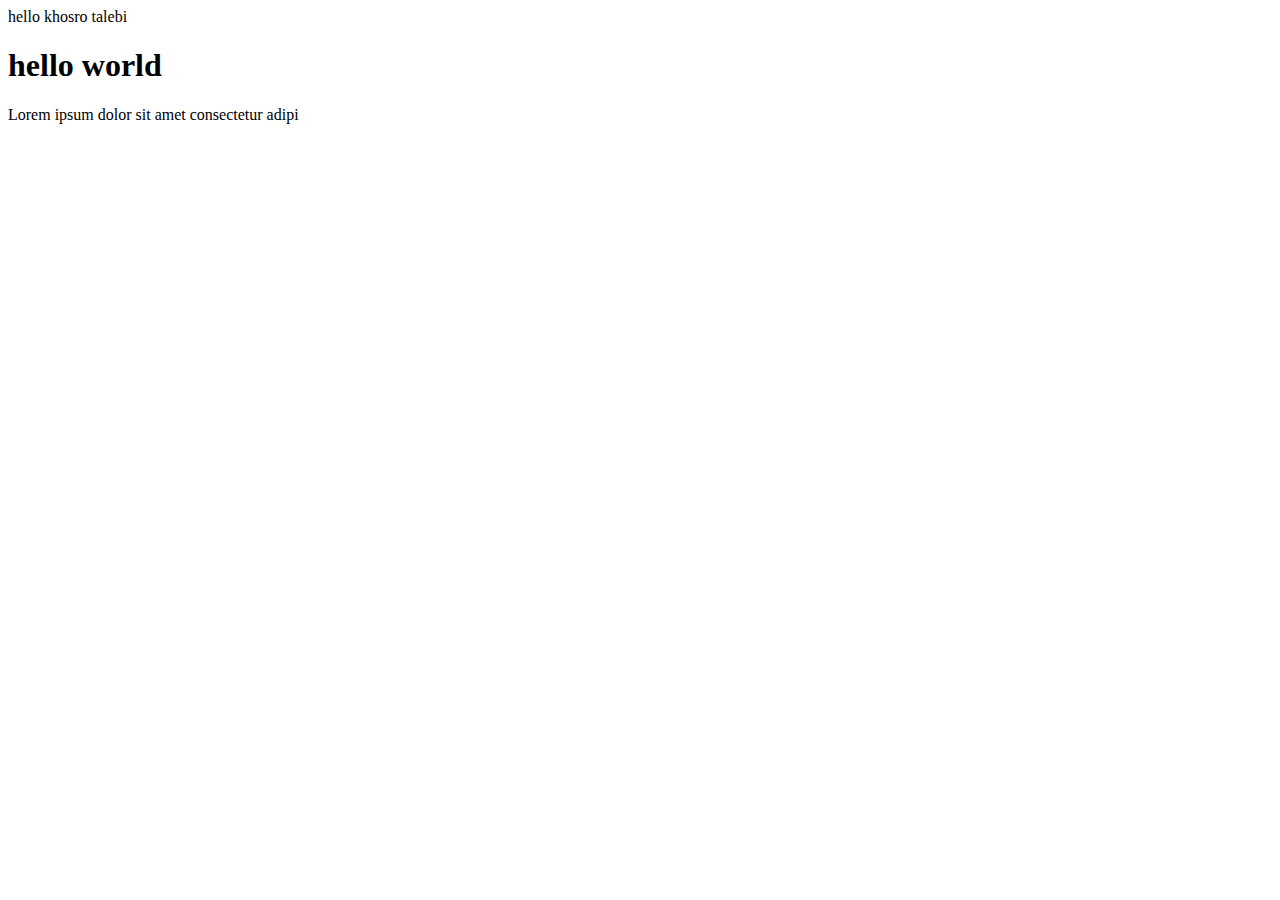
==== index.html @ caeea1c7 "all file has been changed" ====
<html lang="en">
<head>
    <meta charset="UTF-8">
    <meta http-equiv="X-UA-Compatible" content="IE=edge">
    <meta name="viewport" content="width=device-width, initial-scale=1.0">
    <title>Document</title>
</head>
<body>
    hello khosro talebi 
    <h1>
        hello world
    </h1>
    <p>
        Lorem ipsum dolor sit amet consectetur adipi
    </p>
</body>
</html>
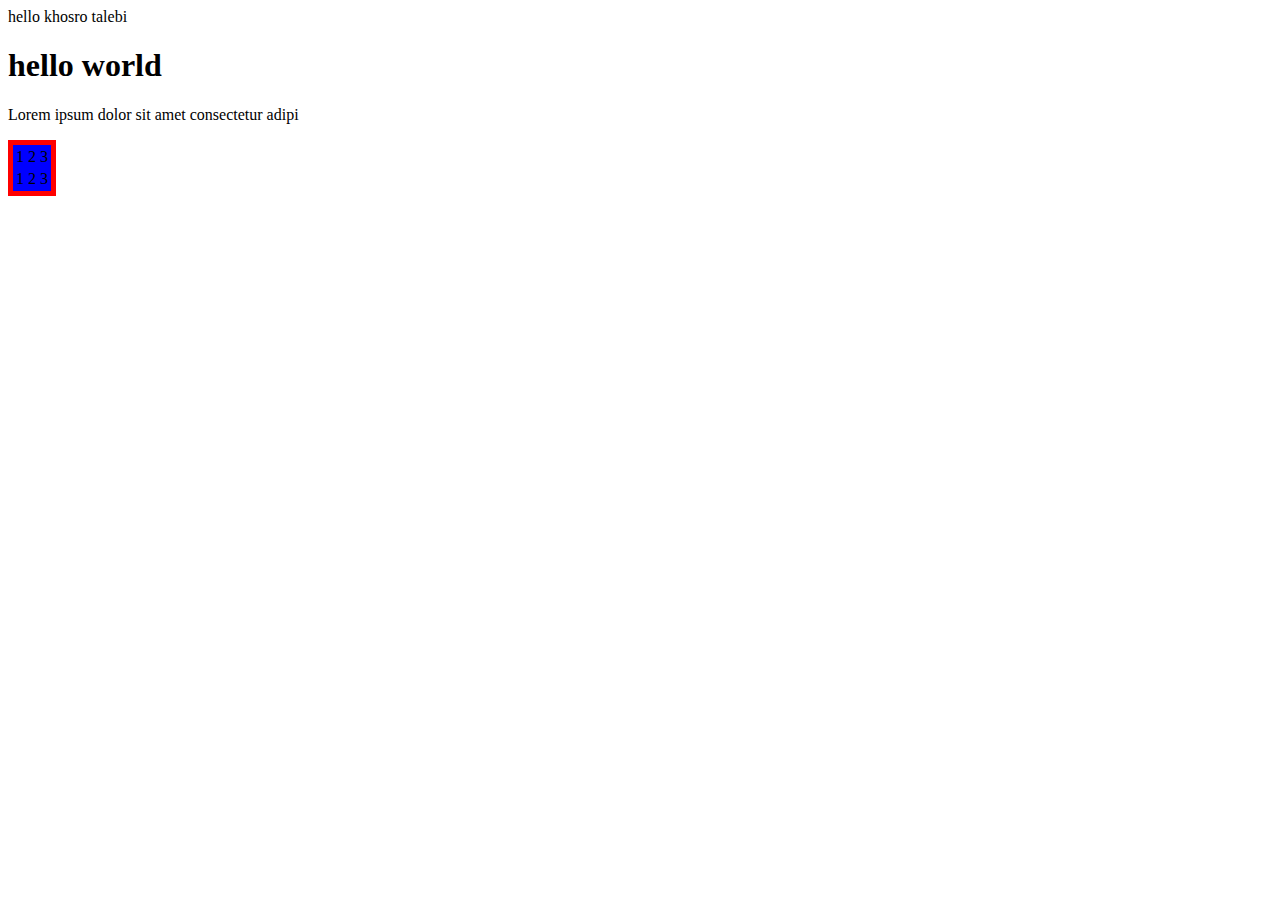
==== commit 17d21cf5: "table added to html file" ====
--- a/index.html
+++ b/index.html
@@ -4,6 +4,12 @@
     <meta http-equiv="X-UA-Compatible" content="IE=edge">
     <meta name="viewport" content="width=device-width, initial-scale=1.0">
     <title>Document</title>
+    <style>
+        .table {
+            border: solid 5px red;
+            background-color: blue;
+        }
+    </style>
 </head>
 <body>
     hello khosro talebi 
@@ -13,5 +19,17 @@
     <p>
         Lorem ipsum dolor sit amet consectetur adipi
     </p>
+     <table class="table">
+         <tr>
+             <td>1</td>
+             <td>2</td>
+             <td>3</td>
+         </tr>
+         <tr>
+             <td>1</td>
+             <td>2</td>
+             <td>3</td>
+         </tr>
+     </table>
 </body>
 </html>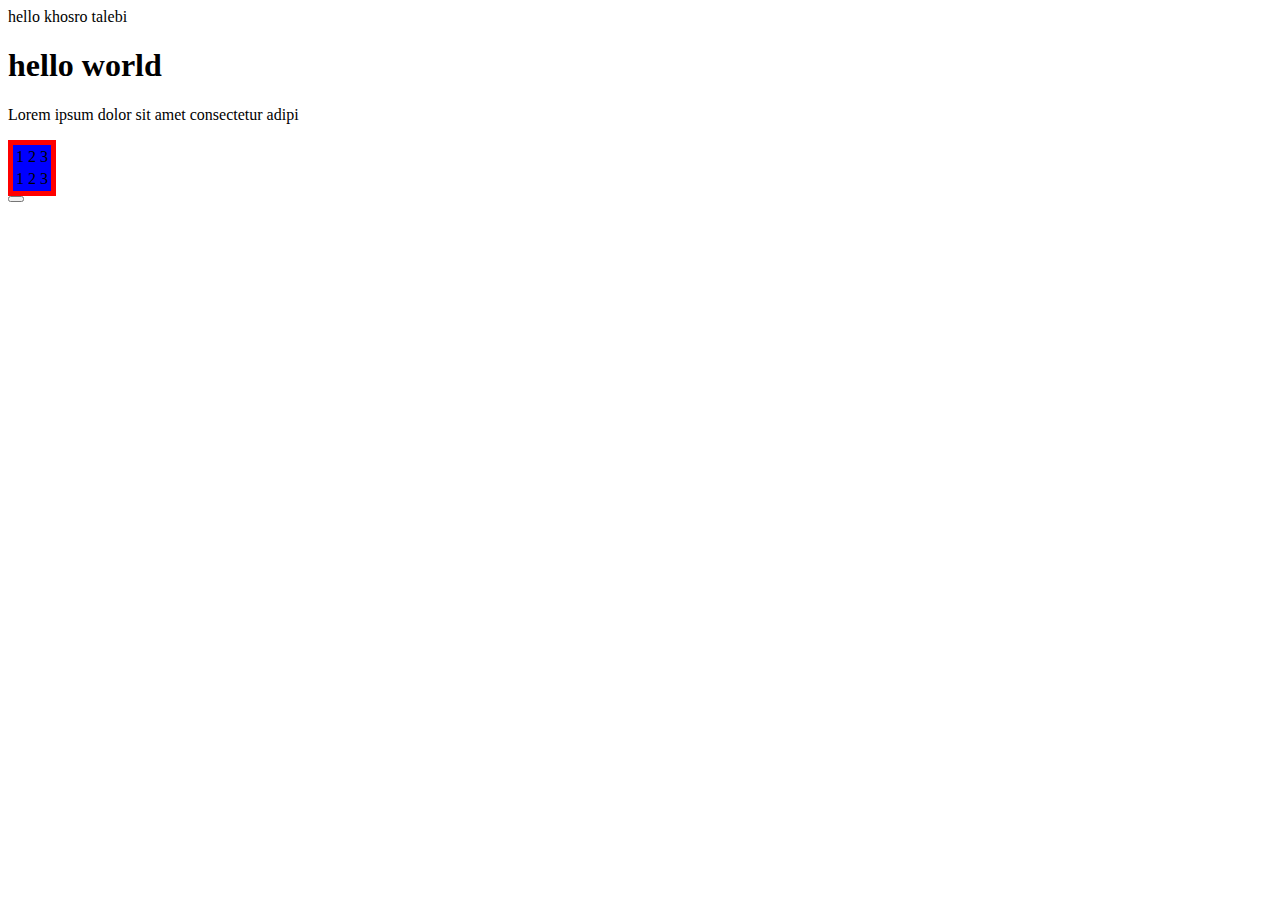
==== commit 3113f2d7: "a button added to my project" ====
--- a/index.html
+++ b/index.html
@@ -31,5 +31,6 @@
              <td>3</td>
          </tr>
      </table>
+    <button></button>
 </body>
-</html>+</html>
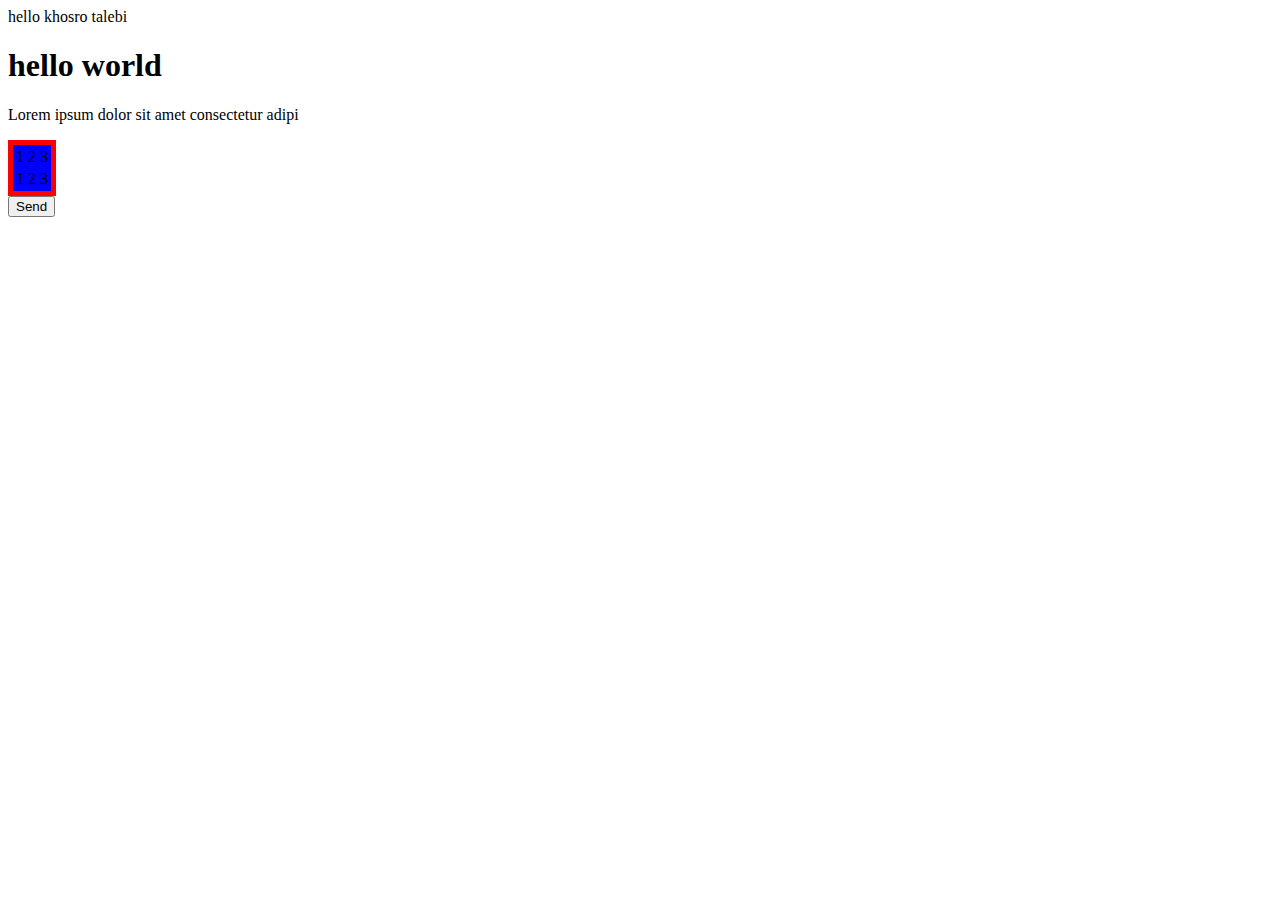
==== commit f8844496: "a button added to index html" ====
--- a/index.html
+++ b/index.html
@@ -31,6 +31,6 @@
              <td>3</td>
          </tr>
      </table>
-    <button></button>
+    <button>Send</button>
 </body>
 </html>
